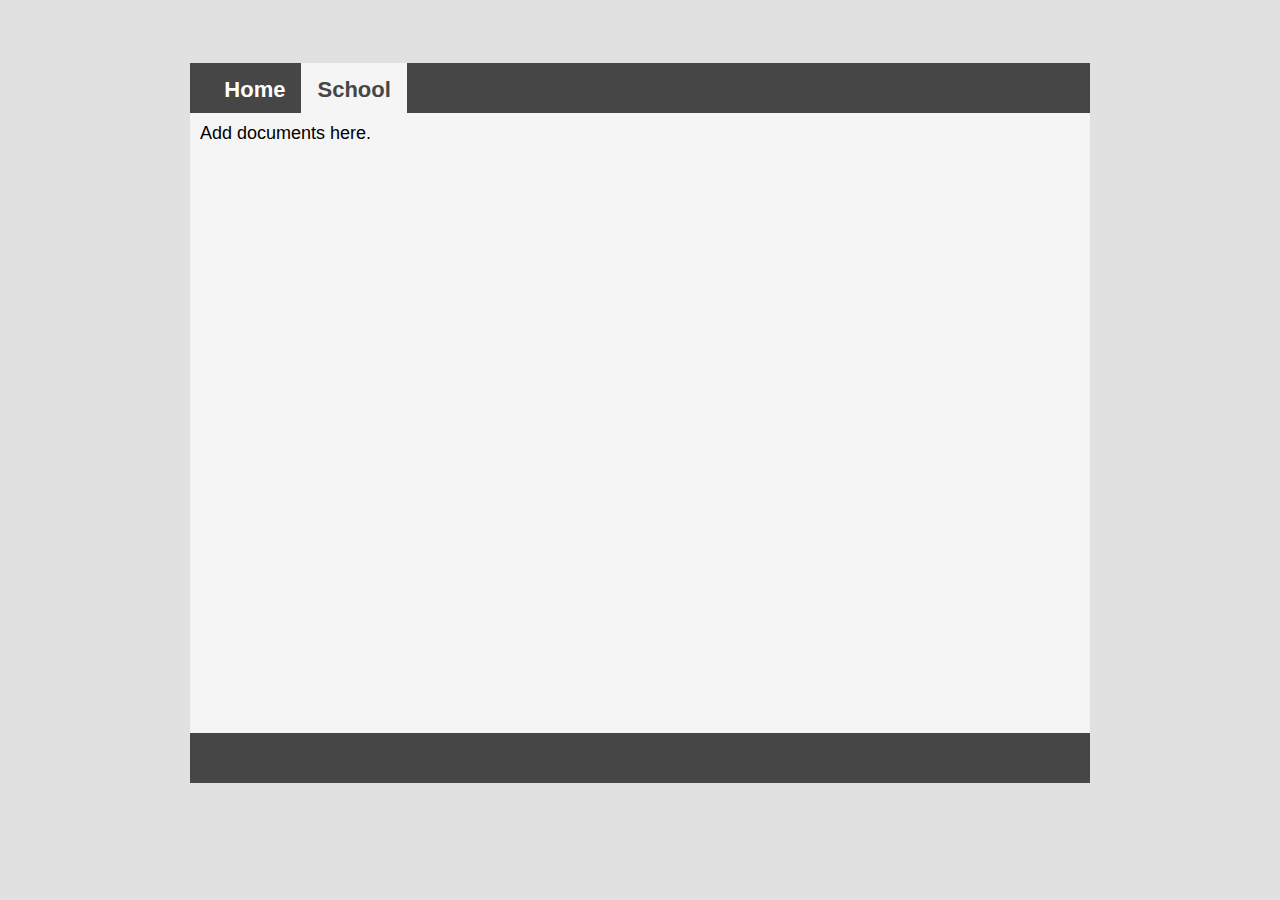
==== school.html @ ea0a8adb "Update" ====
<html>
<head>
<link rel="stylesheet" href="style.css">
</head>
<body>
	<div id="container">
		<div>
		<ul>
		<li>&nbsp;&nbsp;&nbsp;</li>
		<li><a href="index.html">Home</a></li>
		<li><a href="school.html", class="onpage">School</a></li>
		</ul>
		</div>
		<div id="content">
		Add documents here.
		</div>
		<div id="navigation">
		</div>
	</div>
</body>
</html>
---- style.css ----
html
{
	background-color:  E1E1E1;
}
#container
{
	background-color: F5F5F5;
	margin-left: auto;
	margin-right: auto;
	margin-top: 5%;
	width: 900px;
}
#navigation
{
	background-color: 464646;
    margin: 0;
    padding: 0;
	height: 50px;
    overflow: hidden;
}
#content
{
	background-color: F5F5F5;
	height: 600px;
	padding: 10px;
	font-family: Arial;
	font-size: 18;
	
}
img
{
	border: 2px solid black;
	max-width: 100%;
	height: 250px;
	width: 250px;
	float: right;
	margin-right: 15px;
	margin-top: 10px;
}
ul 
{
	background-color: 464646;
    list-style-type: none;
    margin: 0;
    padding: 0;
	height: 50px;
    overflow: hidden;
	font-family: Arial;
	font-weight: bold;
	font-size: 22;
}

li 
{
    float: left;
	height: 50px;
}

li a 
{
    display: block;
    color: white;
	height: 50px;
    text-align: center;
    padding: 14px 16px;
    text-decoration: none;
}

li a:hover 
{
    background-color: F5F5F5;
	color: 464646;
}
.onpage
{
	background-color: F5F5F5;
	color: 464646;
}
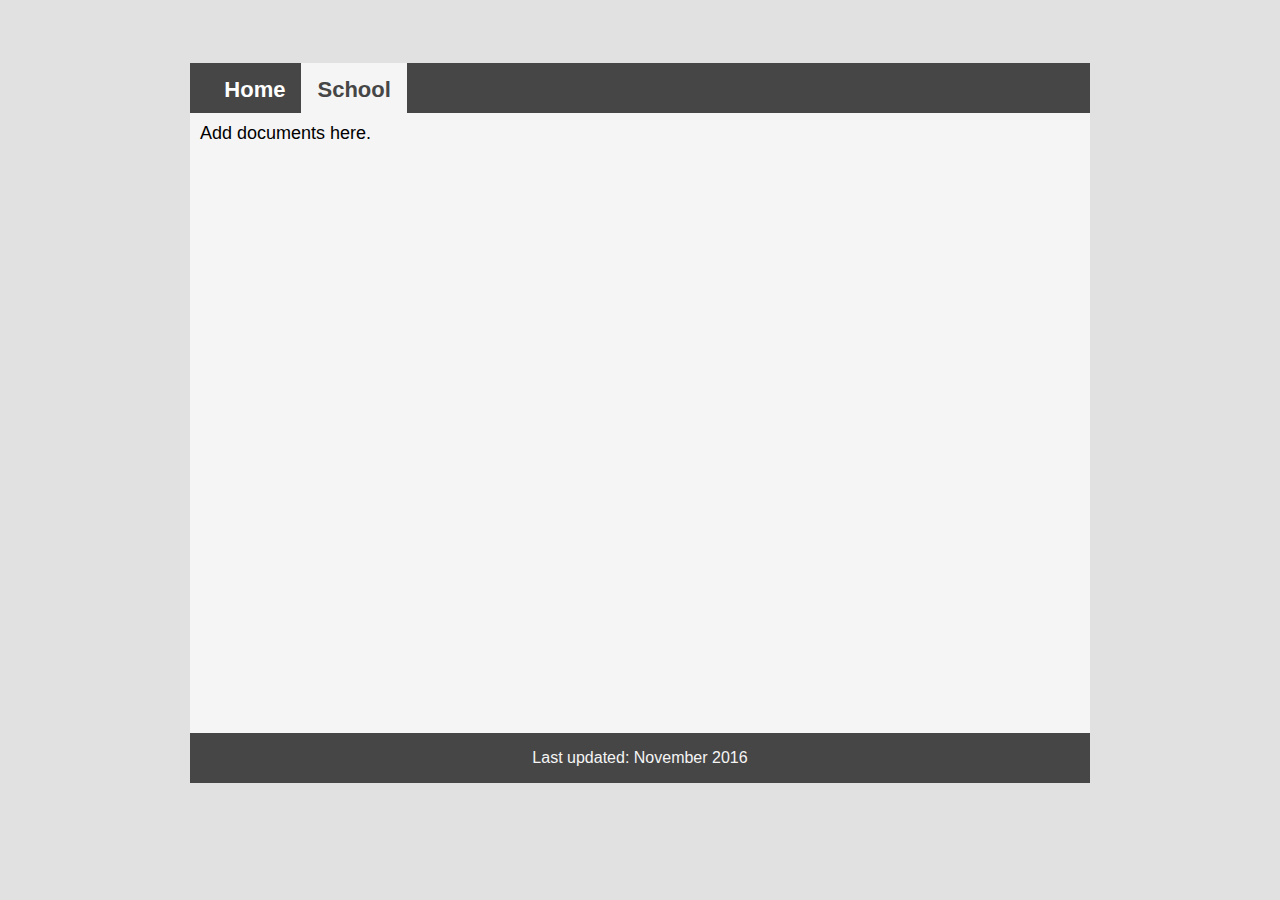
==== commit bc755a06: "Update" ====
--- a/school.html
+++ b/school.html
@@ -5,16 +5,17 @@
 <body>
 	<div id="container">
 		<div>
-		<ul>
-		<li>&nbsp;&nbsp;&nbsp;</li>
-		<li><a href="index.html">Home</a></li>
-		<li><a href="school.html", class="onpage">School</a></li>
-		</ul>
+			<ul>
+			<li>&nbsp;&nbsp;&nbsp;</li>
+			<li><a href="index.html">Home</a></li>
+			<li><a href="school.html", class="onpage">School</a></li>
+			</ul>
 		</div>
 		<div id="content">
-		Add documents here.
+			Add documents here.
 		</div>
-		<div id="navigation">
+		<div id="footer">
+			Last updated:  November 2016
 		</div>
 	</div>
 </body>
--- a/style.css
+++ b/style.css
@@ -1,6 +1,7 @@
 html
 {
 	background-color:  E1E1E1;
+	font-family: Arial;
 }
 #container
 {
@@ -10,14 +11,6 @@
 	margin-top: 5%;
 	width: 900px;
 }
-#navigation
-{
-	background-color: 464646;
-    margin: 0;
-    padding: 0;
-	height: 50px;
-    overflow: hidden;
-}
 #content
 {
 	background-color: F5F5F5;
@@ -26,6 +19,17 @@
 	font-family: Arial;
 	font-size: 18;
 	
+}
+#footer
+{
+	background-color: 464646;
+    margin: 0;
+    padding: 0;
+	height: 50px;
+    text-align: center;
+	color: F5F5F5;
+	line-height: 50px;
+	vertical-align: middle;
 }
 img
 {
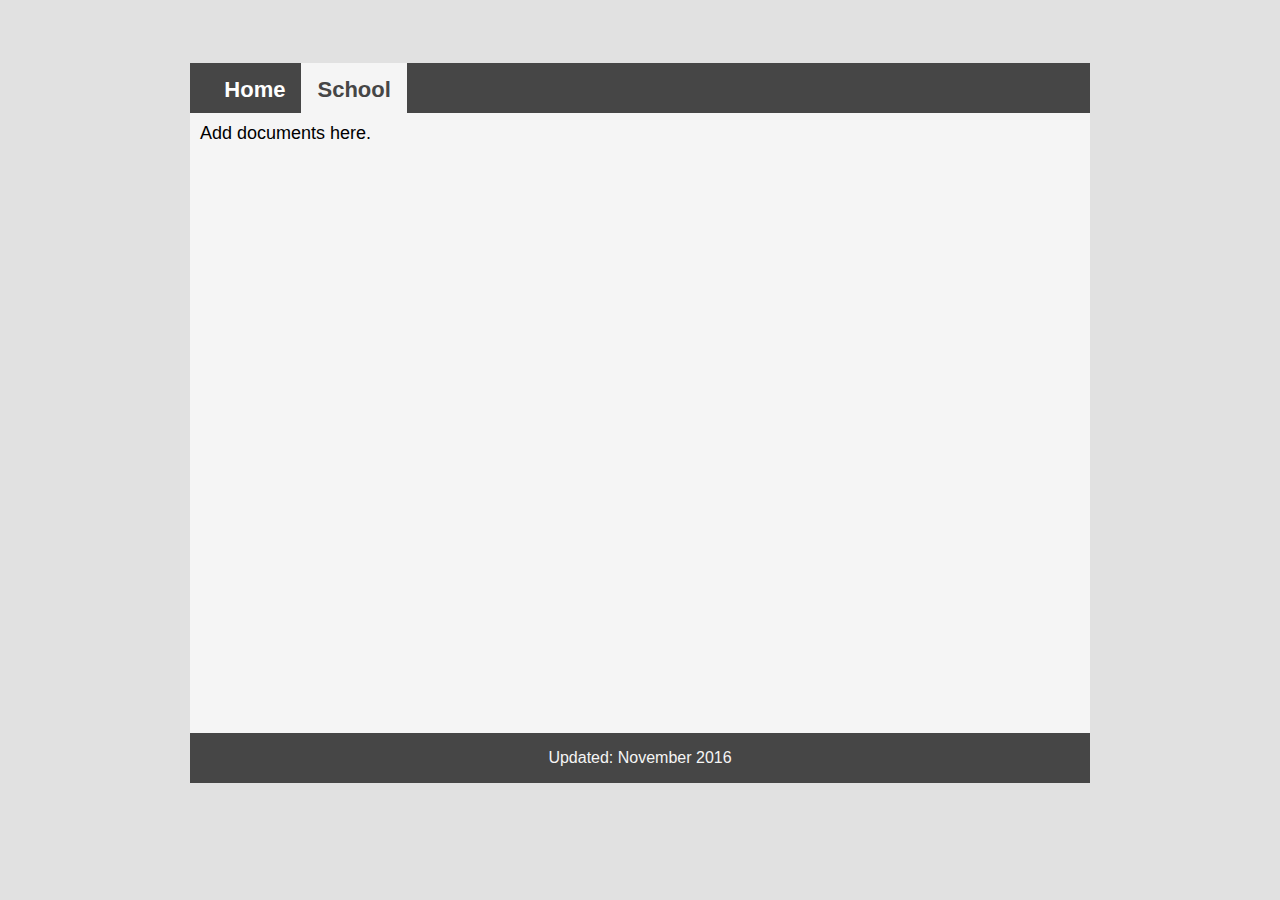
==== commit d77eebc1: "Update" ====
--- a/school.html
+++ b/school.html
@@ -15,7 +15,7 @@
 			Add documents here.
 		</div>
 		<div id="footer">
-			Last updated:  November 2016
+			Updated:  November 2016
 		</div>
 	</div>
 </body>
